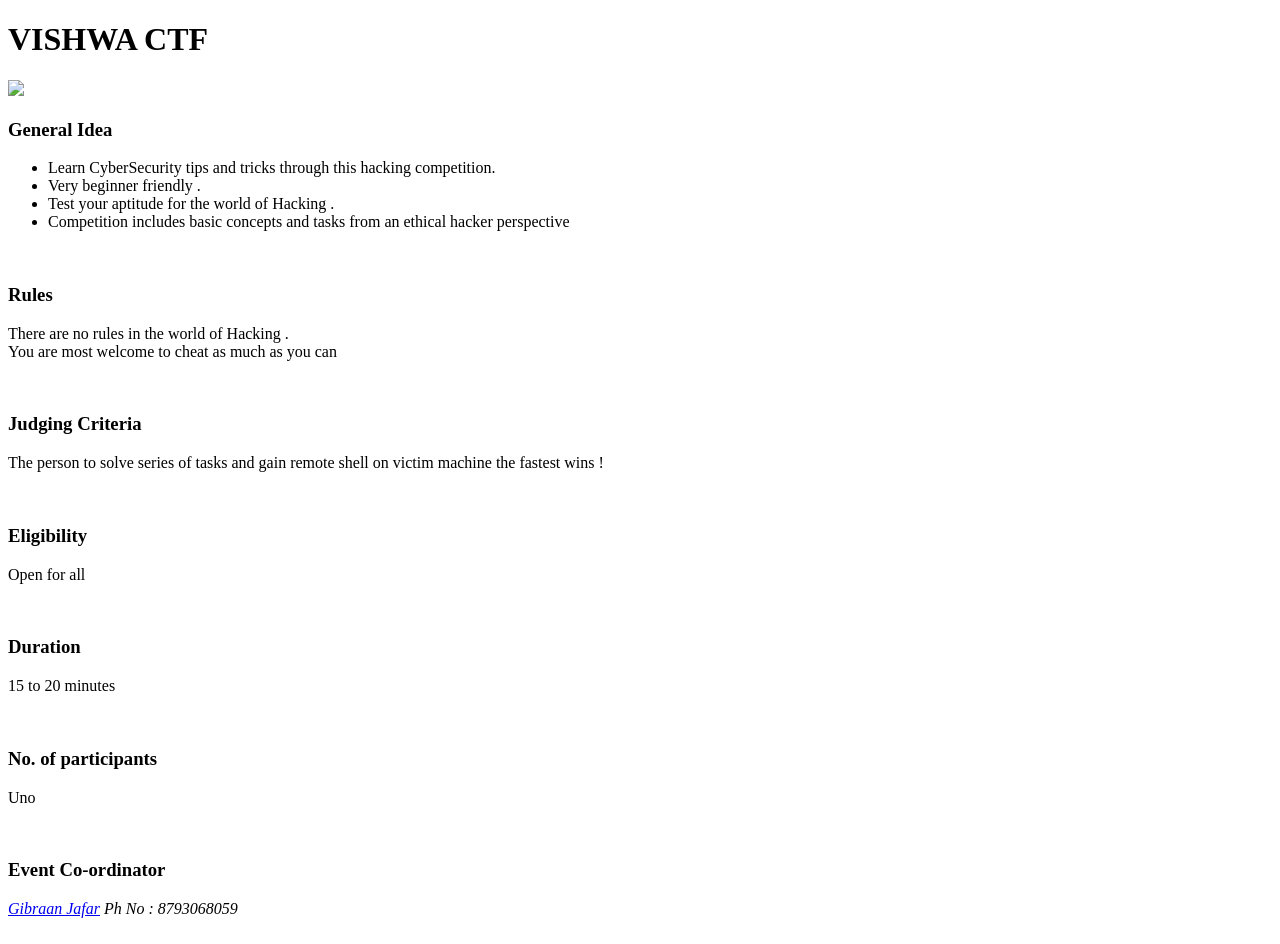
==== index.html @ 4974207d "First commit" ====
<!DOCTYPE html>
<HTML>
    <HEAD>
        <meta charset="utf-8">
        <TITLE> VISHWA CTF</TITLE>
    </HEAD>
    
    <BODY>
        <h1><strong>VISHWA CTF</strong></h1>
        <img src="vishwa_ctf.jpg">
        
        
        <h3>General Idea</h3>
        <p> 
            <ul>
            <li>Learn CyberSecurity tips and tricks through this hacking competition. <br /></li>
                <li>Very beginner friendly . <br /> </li>
                <li>Test your aptitude for the world of Hacking . <br /></li>
                <li>Competition includes basic concepts and tasks from an ethical hacker perspective <br /></li>
            </ul>
        
        
        <br />
        <h3>Rules</h3>
        <p> There are no rules in the world of Hacking .<br />
            You are most welcome to cheat as much as you can</p>
        
        <br />
        <h3> Judging Criteria</h3>
        <p> The person to solve series of tasks and gain remote shell
            on victim machine the fastest wins !</p>
        
        
        <br />
        <h3> Eligibility </h3>
        <p>Open for all </p>
        
        
        <br />
        <h3> Duration </h3>
        <p>15 to 20 minutes</p>
        
        <br />
        <h3> No. of participants </h3>
        <p> Uno </p>
        
        <br />
        <h3> Event Co-ordinator </h3>
        <address>
            <a href="mailto:gibraan.jafar@viit.ac.in">Gibraan Jafar</a>
            Ph No : 8793068059
        </address>
        <br />
    </BODY>
</HTML>
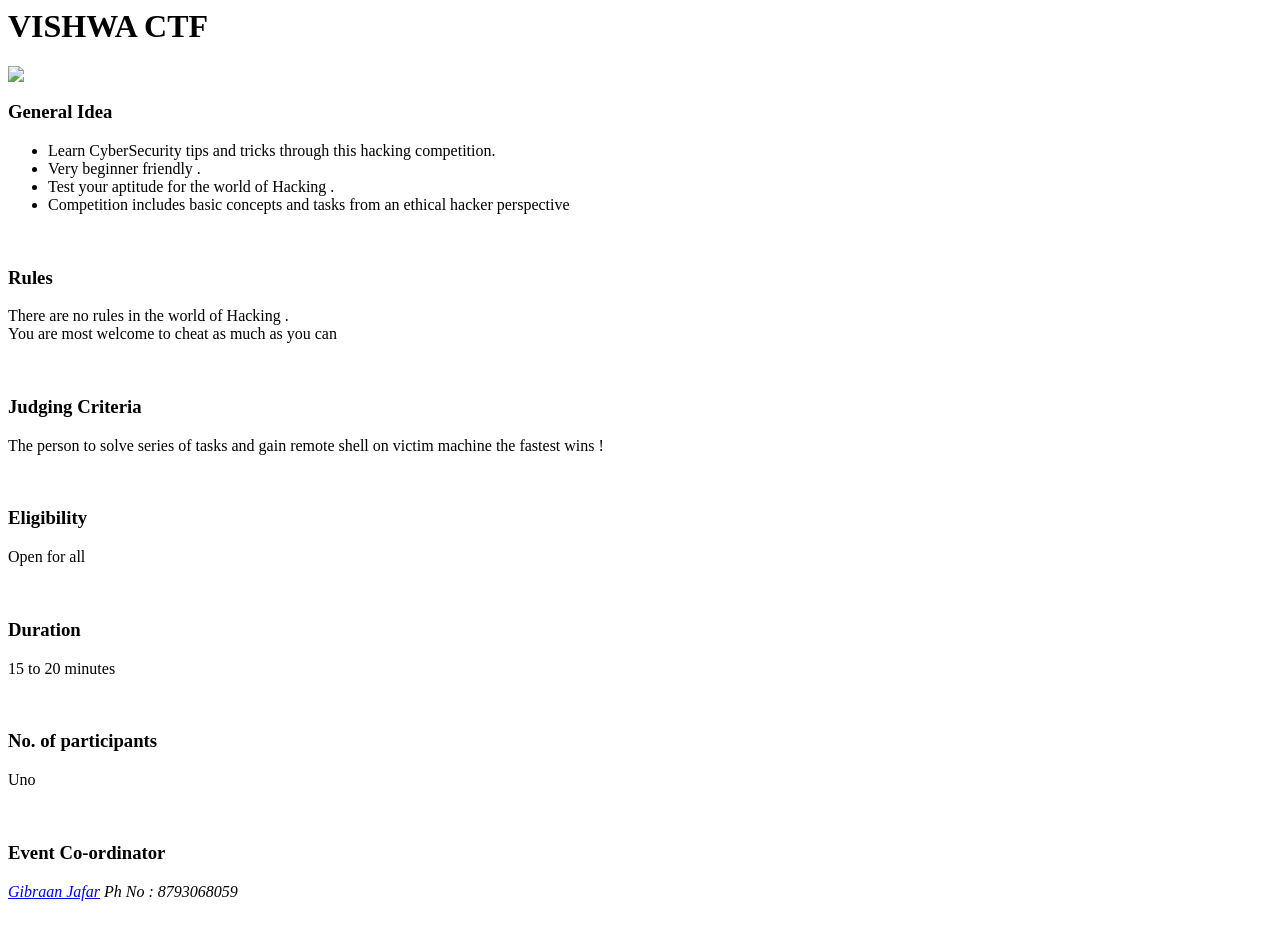
==== commit 728643de: "Fix another goof up" ====
--- a/index.html
+++ b/index.html
@@ -1,12 +1,12 @@
-<!DOCTYPE html>
+<!-- <!DOCTYPE html>
 <HTML>
     <HEAD>
         <meta charset="utf-8">
         <TITLE> VISHWA CTF</TITLE>
     </HEAD>
     
-    <BODY>
-        <h1><strong>VISHWA CTF</strong></h1>
+    <BODY> -->
+        <h1><strong>VISHWA CTF</strong></h1> 
         <img src="vishwa_ctf.jpg">
         
         
@@ -51,5 +51,5 @@
             Ph No : 8793068059
         </address>
         <br />
-    </BODY>
-</HTML>+<!--    </BODY>
+</HTML> -->
